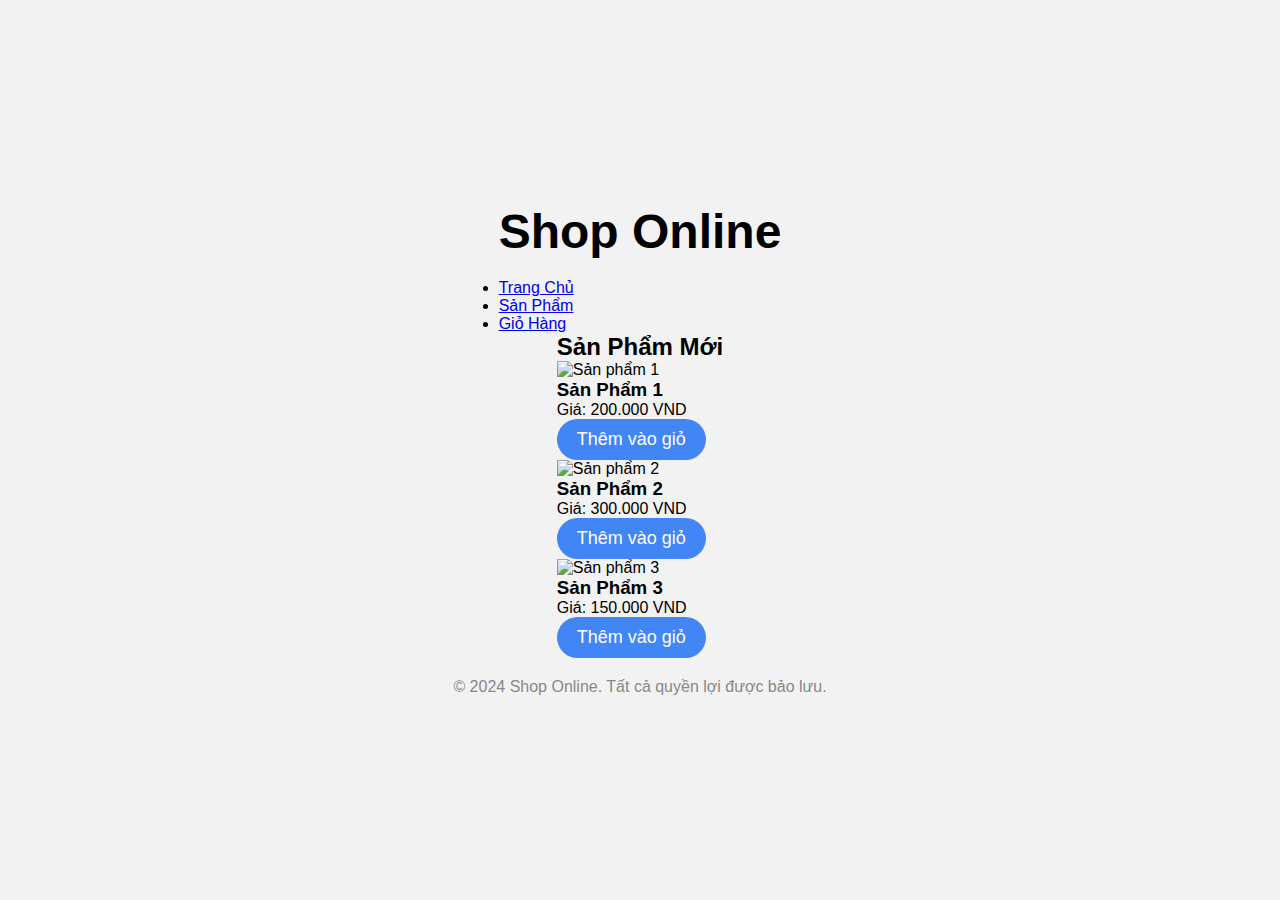
==== index.html @ 57ac2d03 "minh quyet" ====
<!DOCTYPE html>
<html lang="vi">
  <head>
    <meta charset="UTF-8" />
    <meta name="viewport" content="width=device-width, initial-scale=1.0" />
    <title>Website Bán Hàng</title>
    <link rel="stylesheet" href="./css/mystyle.css" />
  </head>
  <body>
    <header>
      <div class="logo">
        <h1>Shop Online</h1>
      </div>
      <nav>
        <ul>
          <li><a href="#">Trang Chủ</a></li>
          <li><a href="#">Sản Phẩm</a></li>
          <li><a href="#">Giỏ Hàng</a></li>
        </ul>
      </nav>
    </header>

    <section class="products">
      <h2>Sản Phẩm Mới</h2>
      <div class="product">
        <img src="" alt="Sản phẩm 1" />
        <h3>Sản Phẩm 1</h3>
        <p>Giá: 200.000 VND</p>
        <button onclick="addToCart('Sản Phẩm 1', 200000)">Thêm vào giỏ</button>
      </div>
      <div class="product">
        <img src="https://via.placeholder.com/150" alt="Sản phẩm 2" />
        <h3>Sản Phẩm 2</h3>
        <p>Giá: 300.000 VND</p>
        <button onclick="addToCart('Sản Phẩm 2', 300000)">Thêm vào giỏ</button>
      </div>
      <div class="product">
        <img src="https://via.placeholder.com/150" alt="Sản phẩm 3" />
        <h3>Sản Phẩm 3</h3>
        <p>Giá: 150.000 VND</p>
        <button onclick="addToCart('Sản Phẩm 3', 150000)">Thêm vào giỏ</button>
      </div>
    </section>

    <footer>
      <p>&copy; 2024 Shop Online. Tất cả quyền lợi được bảo lưu.</p>
    </footer>

    <script src="script.js"></script>
  </body>
</html>
---- css/mystyle.css ----
* {
  margin: 0;
  padding: 0;
  box-sizing: border-box;
}

body {
  font-family: Arial, sans-serif;
  background-color: #f2f2f2;
  display: flex;
  justify-content: center;
  align-items: center;
  height: 100vh;
  flex-direction: column;
}

.search-container {
  text-align: center;
}

h1 {
  font-size: 48px;
  margin-bottom: 20px;
}

input {
  width: 50%;
  padding: 10px;
  font-size: 18px;
  border-radius: 25px;
  border: 1px solid #ccc;
  margin-bottom: 20px;
}

button {
  padding: 10px 20px;
  background-color: #4285f4;
  color: white;
  font-size: 18px;
  border: none;
  border-radius: 25px;
  cursor: pointer;
  transition: background-color 0.3s;
}

button:hover {
  background-color: #357ae8;
}

footer {
  margin-top: 20px;
  text-align: center;
  color: #888;
}
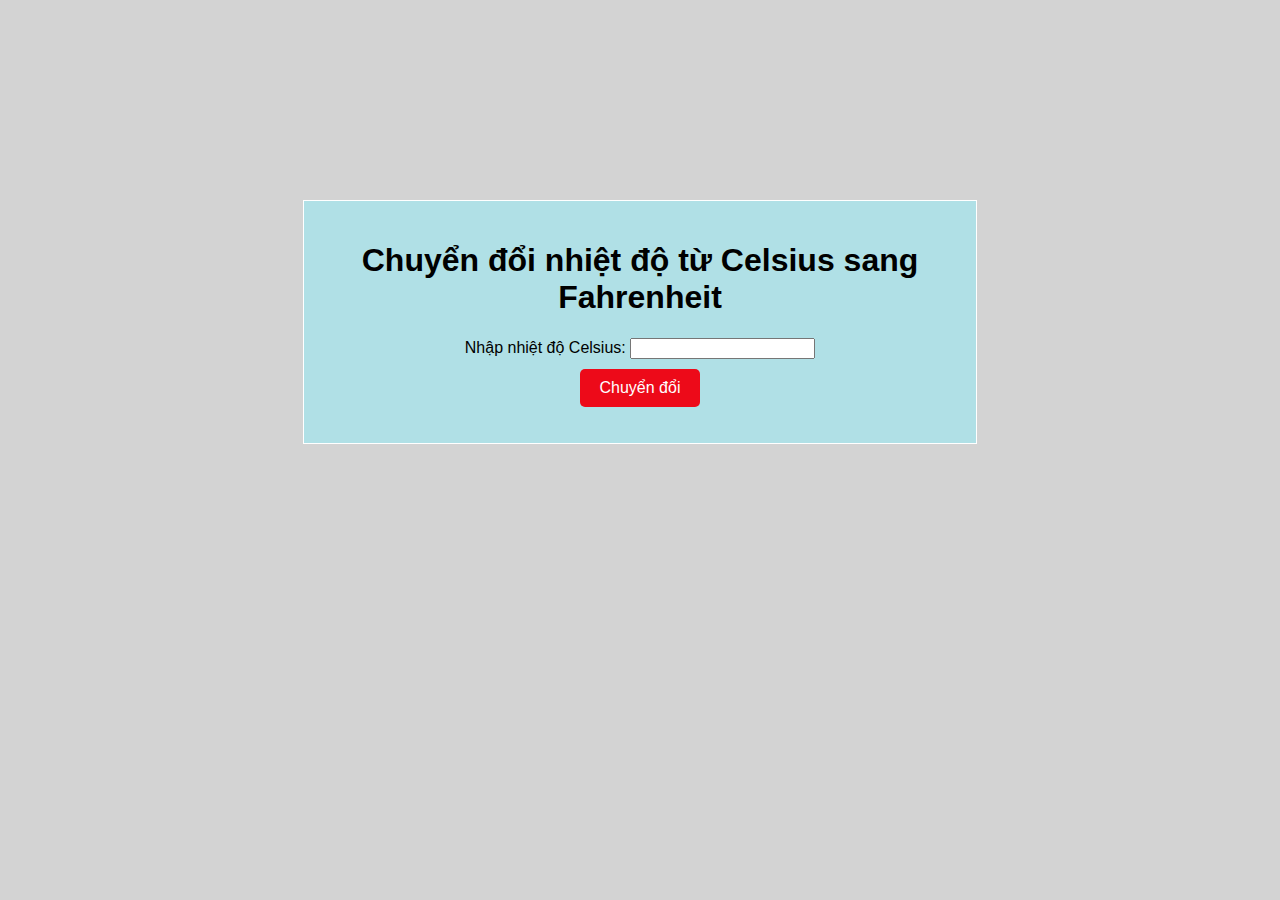
==== commit e9945636: "Add files via upload" ====
--- a/index.html
+++ b/index.html
@@ -1,51 +1,17 @@
-<!DOCTYPE html>
-<html lang="vi">
-  <head>
-    <meta charset="UTF-8" />
-    <meta name="viewport" content="width=device-width, initial-scale=1.0" />
-    <title>Website Bán Hàng</title>
-    <link rel="stylesheet" href="./css/mystyle.css" />
-  </head>
-  <body>
-    <header>
-      <div class="logo">
-        <h1>Shop Online</h1>
-      </div>
-      <nav>
-        <ul>
-          <li><a href="#">Trang Chủ</a></li>
-          <li><a href="#">Sản Phẩm</a></li>
-          <li><a href="#">Giỏ Hàng</a></li>
-        </ul>
-      </nav>
-    </header>
-
-    <section class="products">
-      <h2>Sản Phẩm Mới</h2>
-      <div class="product">
-        <img src="" alt="Sản phẩm 1" />
-        <h3>Sản Phẩm 1</h3>
-        <p>Giá: 200.000 VND</p>
-        <button onclick="addToCart('Sản Phẩm 1', 200000)">Thêm vào giỏ</button>
-      </div>
-      <div class="product">
-        <img src="https://via.placeholder.com/150" alt="Sản phẩm 2" />
-        <h3>Sản Phẩm 2</h3>
-        <p>Giá: 300.000 VND</p>
-        <button onclick="addToCart('Sản Phẩm 2', 300000)">Thêm vào giỏ</button>
-      </div>
-      <div class="product">
-        <img src="https://via.placeholder.com/150" alt="Sản phẩm 3" />
-        <h3>Sản Phẩm 3</h3>
-        <p>Giá: 150.000 VND</p>
-        <button onclick="addToCart('Sản Phẩm 3', 150000)">Thêm vào giỏ</button>
-      </div>
-    </section>
-
-    <footer>
-      <p>&copy; 2024 Shop Online. Tất cả quyền lợi được bảo lưu.</p>
-    </footer>
-
-    <script src="script.js"></script>
-  </body>
-</html>
+<!DOCTYPE html>
+<head>
+  <title>Chuyển đổi Celsius thành Fahrenheit</title>
+  <link rel="stylesheet" href="style.css" />
+</head>
+<body>
+  <div class="boxs">
+    <h1>Chuyển đổi nhiệt độ từ Celsius sang Fahrenheit</h1>
+    <label for="celsius">Nhập nhiệt độ Celsius:</label>
+    <input type="number" id="celsius" name="celsius" />
+    <div style="margin: 10px">
+      <button class="buttons" onclick="convert()">Chuyển đổi</button>
+    </div>
+    <p id="result" style="font-size: medium"></p>
+  </div>
+  <script src="chuyendoi.js"></script>
+</body>
--- a/style.css
+++ b/style.css
@@ -0,0 +1,26 @@
+body {
+  background-color: lightgray;
+  font-family: Arial, Helvetica, sans-serif;
+}
+.boxs {
+  background-color: powderblue;
+  display: block;
+  margin: auto;
+  padding: 20px;
+  text-align: center;
+  width: 50%;
+  border: 1px solid white;
+  margin-top: 200px;
+}
+.buttons {
+  font-size: 16px;
+  padding: 10px 20px;
+  background-color: hwb(356 4% 7%);
+  color: white;
+  border: none;
+  border-radius: 5px;
+  cursor: pointer;
+}
+.buttons:hover {
+  background-color: #970909;
+}
